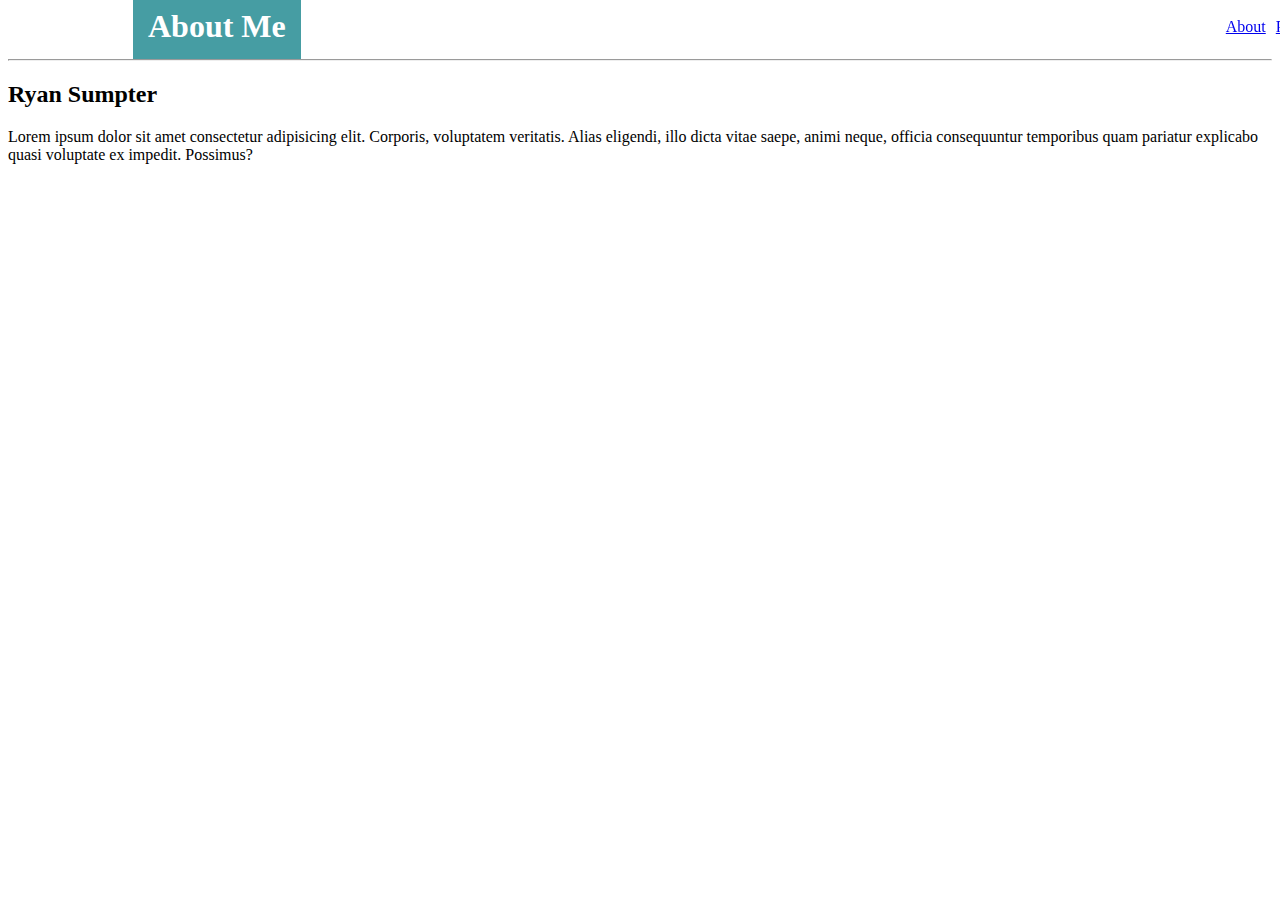
==== index.html @ 3c448bba "header with horizontal line" ====
<!DOCTYPE html>
<html lang="en">
<head>
    <meta charset="UTF-8">
    <meta name="viewport" content="width=device-width, initial-scale=1.0">
    <meta http-equiv="X-UA-Compatible" content="ie=edge">
    <title>My Portfolio</title>
    <link rel="stylesheet" type="text/css" href="./assets/css/style.css">
</head>
<body>
        <h1 id="about-me">About Me</h1>
            <a id="topLink1" href="a">About</a>
            <a id="topLink2" href="b">Portfolio</a>
            <a id="topLink3" href="c">Contact</a>
        <hr id="hr1">   
    <div id="content">
        <h2>Ryan Sumpter</h2>
        <p>Lorem ipsum dolor sit amet consectetur adipisicing elit. Corporis, voluptatem veritatis. Alias eligendi, illo dicta vitae saepe, animi neque, officia consequuntur temporibus quam pariatur explicabo quasi voluptate ex impedit. Possimus?</p>
    </div>
</body>
</html>
---- assets/css/style.css ----
#hr1 {
    margin-top: 0.9em;
}
#about-me {
    color: white;
    font-family: 'Georgia', Times, Times New Roman, serif;
    background-color: rgb(70, 157, 163);
    display: inline;
    margin: 125px;
    padding: 15px;
}
#topLink1 {
    position: fixed;
    margin-top: 10px;
    margin-left: 800px;
}
#topLink2 {
    position: fixed;
    margin-top: 10px;
    margin-left: 850px;
}
#topLink3 {
    position: fixed;
    margin-top: 10px;
    margin-left: 915px;
}

#content {
    hr
    float: top;
}
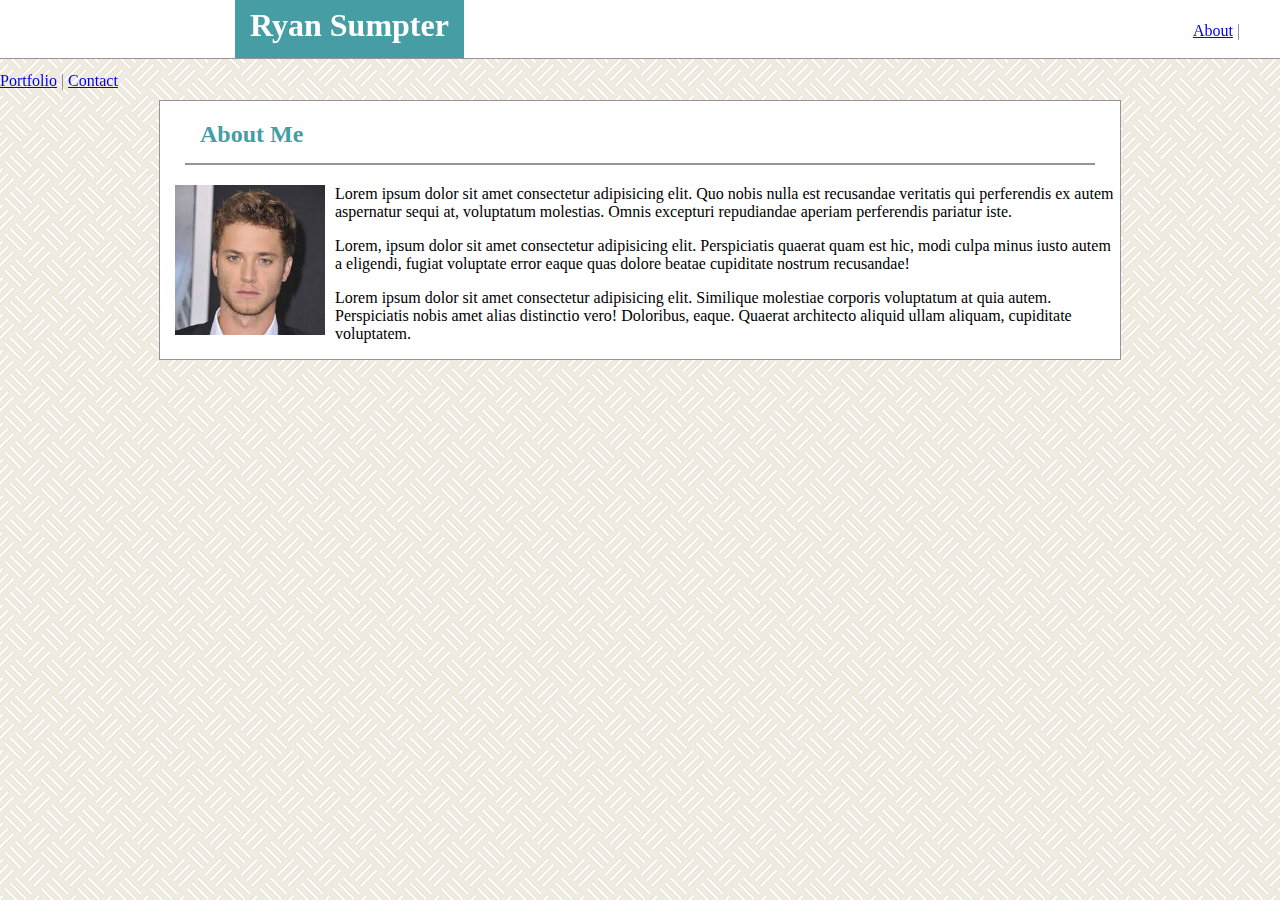
==== commit f32d3f64: "refactor divs, landing page almost complete" ====
--- a/index.html
+++ b/index.html
@@ -7,15 +7,25 @@
     <title>My Portfolio</title>
     <link rel="stylesheet" type="text/css" href="./assets/css/style.css">
 </head>
-<body>
-        <h1 id="about-me">About Me</h1>
-            <a id="topLink1" href="a">About</a>
-            <a id="topLink2" href="b">Portfolio</a>
-            <a id="topLink3" href="c">Contact</a>
-        <hr id="hr1">   
-    <div id="content">
-        <h2>Ryan Sumpter</h2>
-        <p>Lorem ipsum dolor sit amet consectetur adipisicing elit. Corporis, voluptatem veritatis. Alias eligendi, illo dicta vitae saepe, animi neque, officia consequuntur temporibus quam pariatur explicabo quasi voluptate ex impedit. Possimus?</p>
+<body background="./assets/images/floor-tile.png">
+
+    <div id="header">
+        <h1 id="my-name">Ryan Sumpter</h1>
+            <div id="navigation">
+                <ul>
+                    <li><a href="a">About</a></li>
+                    <li><a href="b">Portfolio</a></li>
+                    <li><a href="c">Contact</a></li>  
+                </ul>
+            </div>
+    </div>  
+
+    <div id="about-container">
+        <h2 id="about-me">About Me</h2>
+        <img src="./assets/images/testPic.jpeg">
+        <p>Lorem ipsum dolor sit amet consectetur adipisicing elit. Quo nobis nulla est recusandae veritatis qui perferendis ex autem aspernatur sequi at, voluptatum molestias. Omnis excepturi repudiandae aperiam perferendis pariatur iste.</p>
+        <p>Lorem, ipsum dolor sit amet consectetur adipisicing elit. Perspiciatis quaerat quam est hic, modi culpa minus iusto autem a eligendi, fugiat voluptate error eaque quas dolore beatae cupiditate nostrum recusandae!</p>
+        <p>Lorem ipsum dolor sit amet consectetur adipisicing elit. Similique molestiae corporis voluptatum at quia autem. Perspiciatis nobis amet alias distinctio vero! Doloribus, eaque. Quaerat architecto aliquid ullam aliquam, cupiditate voluptatem.</p>
     </div>
 </body>
 </html>--- a/assets/css/style.css
+++ b/assets/css/style.css
@@ -1,31 +1,62 @@
-#hr1 {
-    margin-top: 0.9em;
+#header {
+    height: 58px;
+    line-height: 50px;
+    background-color: rgb(255, 255, 255);
+    border-bottom: 1px solid rgb(150, 148, 148);
+    position: fixed;
+    top: 0px;
+    left: 0px;
+    right: 0px;
 }
-#about-me {
+
+#header * {
+    display: inline;
+}
+
+#my-name {
     color: white;
     font-family: 'Georgia', Times, Times New Roman, serif;
     background-color: rgb(70, 157, 163);
-    display: inline;
-    margin: 125px;
+    margin-left: auto;
+    margin: 235px;
     padding: 15px;
 }
-#topLink1 {
-    position: fixed;
-    margin-top: 10px;
-    margin-left: 800px;
-}
-#topLink2 {
-    position: fixed;
-    margin-top: 10px;
-    margin-left: 850px;
-}
-#topLink3 {
-    position: fixed;
-    margin-top: 10px;
-    margin-left: 915px;
+
+#about-container {
+    background-color: white;
+    top: 600px;
+    border: 1px solid rgb(150, 148, 148);
+    width: 960px;
+    margin-left: auto;
+    margin-right: auto;
+    margin-top: 100px;
+
 }
 
-#content {
-    hr
-    float: top;
+#about-me {
+    color:  rgb(70, 157, 163);
+    font-family: 'Georgia', Times, Times New Roman, serif;
+    background-color: white;
+    padding: 15px;
+    padding-top: 0px;
+    border-bottom: 2px solid rgb(150, 148, 148);
+    margin-left: 25px;
+    margin-right: 25px;
+}
+
+#navigation {
+    margin-left: 450px;
+}
+#navigation li:not(:first-child):before {
+    content: " | ";
+    color: gray;
+}
+
+#about-container img {
+    float: left;
+    padding-left: 15px;
+    padding-right: 10px;
+    padding-bottom: 10px;
+    width:150px;
+    height:150px;
 }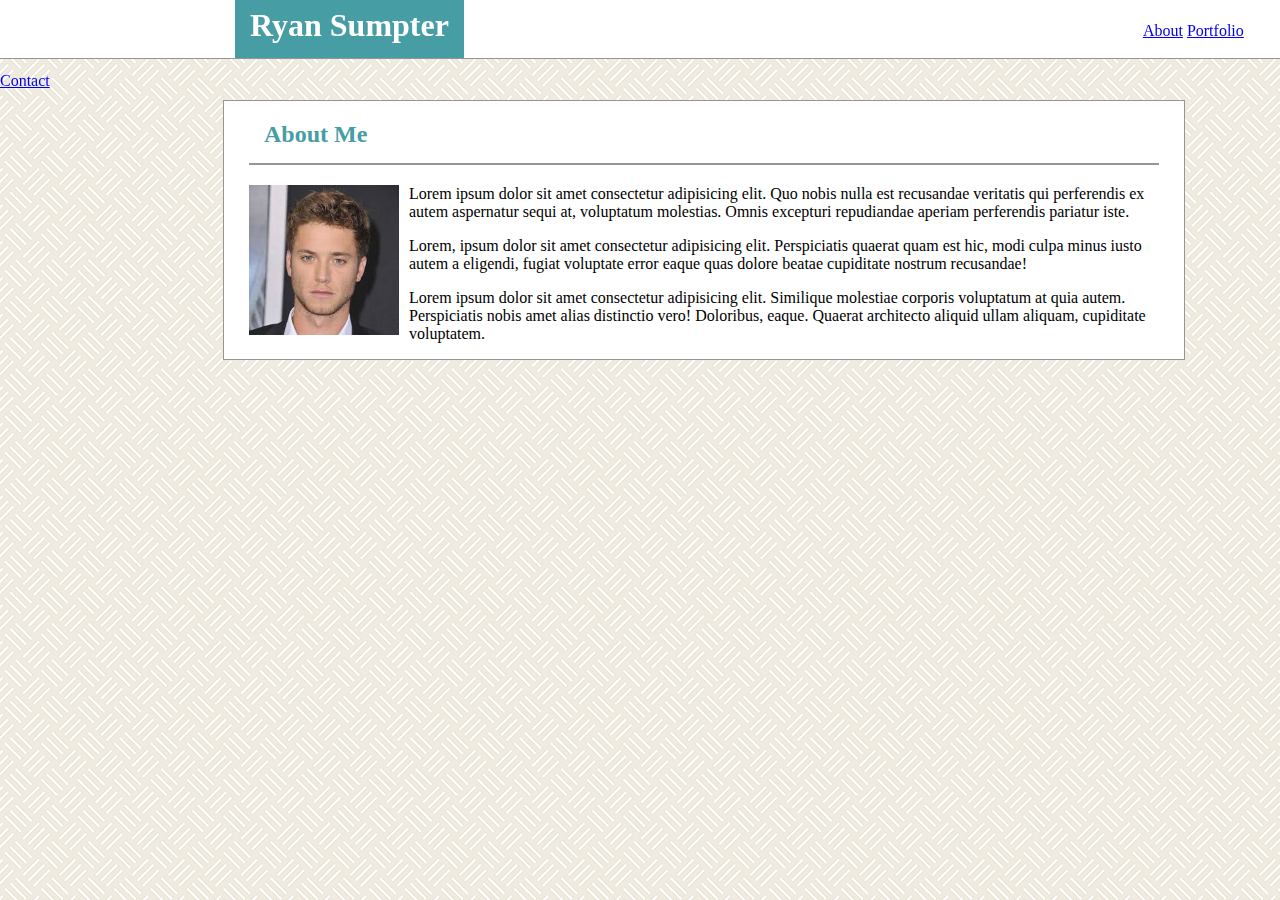
==== commit 68bed7e9: "added portfolio page" ====
--- a/index.html
+++ b/index.html
@@ -11,21 +11,21 @@
 
     <div id="header">
         <h1 id="my-name">Ryan Sumpter</h1>
-            <div id="navigation">
+            <div id="navigation"></div>
                 <ul>
-                    <li><a href="a">About</a></li>
-                    <li><a href="b">Portfolio</a></li>
-                    <li><a href="c">Contact</a></li>  
+                    <li><a href="index.html">About</a></li>
+                    <li><a href="portfolio.html">Portfolio</a></li>
+                    <li><a href="contact.html">Contact</a></li>
                 </ul>
             </div>
     </div>  
 
-    <div id="about-container">
-        <h2 id="about-me">About Me</h2>
-        <img src="./assets/images/testPic.jpeg">
-        <p>Lorem ipsum dolor sit amet consectetur adipisicing elit. Quo nobis nulla est recusandae veritatis qui perferendis ex autem aspernatur sequi at, voluptatum molestias. Omnis excepturi repudiandae aperiam perferendis pariatur iste.</p>
-        <p>Lorem, ipsum dolor sit amet consectetur adipisicing elit. Perspiciatis quaerat quam est hic, modi culpa minus iusto autem a eligendi, fugiat voluptate error eaque quas dolore beatae cupiditate nostrum recusandae!</p>
-        <p>Lorem ipsum dolor sit amet consectetur adipisicing elit. Similique molestiae corporis voluptatum at quia autem. Perspiciatis nobis amet alias distinctio vero! Doloribus, eaque. Quaerat architecto aliquid ullam aliquam, cupiditate voluptatem.</p>
+    <div class="container">
+        <h2 class="containerHeader">About Me</h2>
+        <img src="./assets/images/testPic.jpeg" id=myPic>
+        <p class="paragraph">Lorem ipsum dolor sit amet consectetur adipisicing elit. Quo nobis nulla est recusandae veritatis qui perferendis ex autem aspernatur sequi at, voluptatum molestias. Omnis excepturi repudiandae aperiam perferendis pariatur iste.</p>
+        <p class="paragraph">Lorem, ipsum dolor sit amet consectetur adipisicing elit. Perspiciatis quaerat quam est hic, modi culpa minus iusto autem a eligendi, fugiat voluptate error eaque quas dolore beatae cupiditate nostrum recusandae!</p>
+        <p class="paragrph">Lorem ipsum dolor sit amet consectetur adipisicing elit. Similique molestiae corporis voluptatum at quia autem. Perspiciatis nobis amet alias distinctio vero! Doloribus, eaque. Quaerat architecto aliquid ullam aliquam, cupiditate voluptatem.</p>
     </div>
 </body>
 </html>--- a/assets/css/style.css
+++ b/assets/css/style.css
@@ -7,6 +7,15 @@
     top: 0px;
     left: 0px;
     right: 0px;
+}
+
+#navigation {
+    margin-left: 400px;
+}
+
+#navigation li:not(:first-child):before {
+    content: " | ";
+    color: gray;
 }
 
 #header * {
@@ -22,18 +31,20 @@
     padding: 15px;
 }
 
-#about-container {
+.container {
     background-color: white;
     top: 600px;
     border: 1px solid rgb(150, 148, 148);
     width: 960px;
-    margin-left: auto;
-    margin-right: auto;
+    margin-left: 215px;
+    margin-right: 215px;
     margin-top: 100px;
+    height: 100%;
+
 
 }
 
-#about-me {
+.containerHeader {
     color:  rgb(70, 157, 163);
     font-family: 'Georgia', Times, Times New Roman, serif;
     background-color: white;
@@ -44,19 +55,66 @@
     margin-right: 25px;
 }
 
-#navigation {
-    margin-left: 450px;
-}
-#navigation li:not(:first-child):before {
-    content: " | ";
-    color: gray;
+.paragraph{
+    margin-right: 25px;
+    margin-left: 25px;
 }
 
-#about-container img {
+#myPic {
     float: left;
-    padding-left: 15px;
+    padding-left: 25px;
     padding-right: 10px;
     padding-bottom: 10px;
     width:150px;
     height:150px;
-}+}
+
+.image {
+    margin: auto;
+    margin-left: 20px;
+    float: left;
+    width: 230px;
+}
+
+.projects {
+    background-color: white
+}
+
+/* .columnL {
+margin-left: 25px;
+margin-right: 10px;
+margin-bottom: 10px;
+width:250px;
+height:250px;
+}
+
+.columnR {
+    margin-left: 10px;
+    margin-right: 10px;
+    margin-bottom: 10px;
+    width:250px;
+    height:250px;
+    } */
+
+#hangman {
+    position: relative 
+    top: 200px; 
+    left: 0; 
+    width: 100%; 
+    }
+
+#hangmantext {
+  position: absolute;
+  bottom: 20px;
+  right: 20px;
+  background-color: black;
+  color: rgb(247, 18, 18);
+  padding-left: 20px;
+  padding-right: 20px;
+  }
+
+  /* #rpg {
+      display: inline;
+      margin-left: 300px;
+      margin-top: 0px
+  } */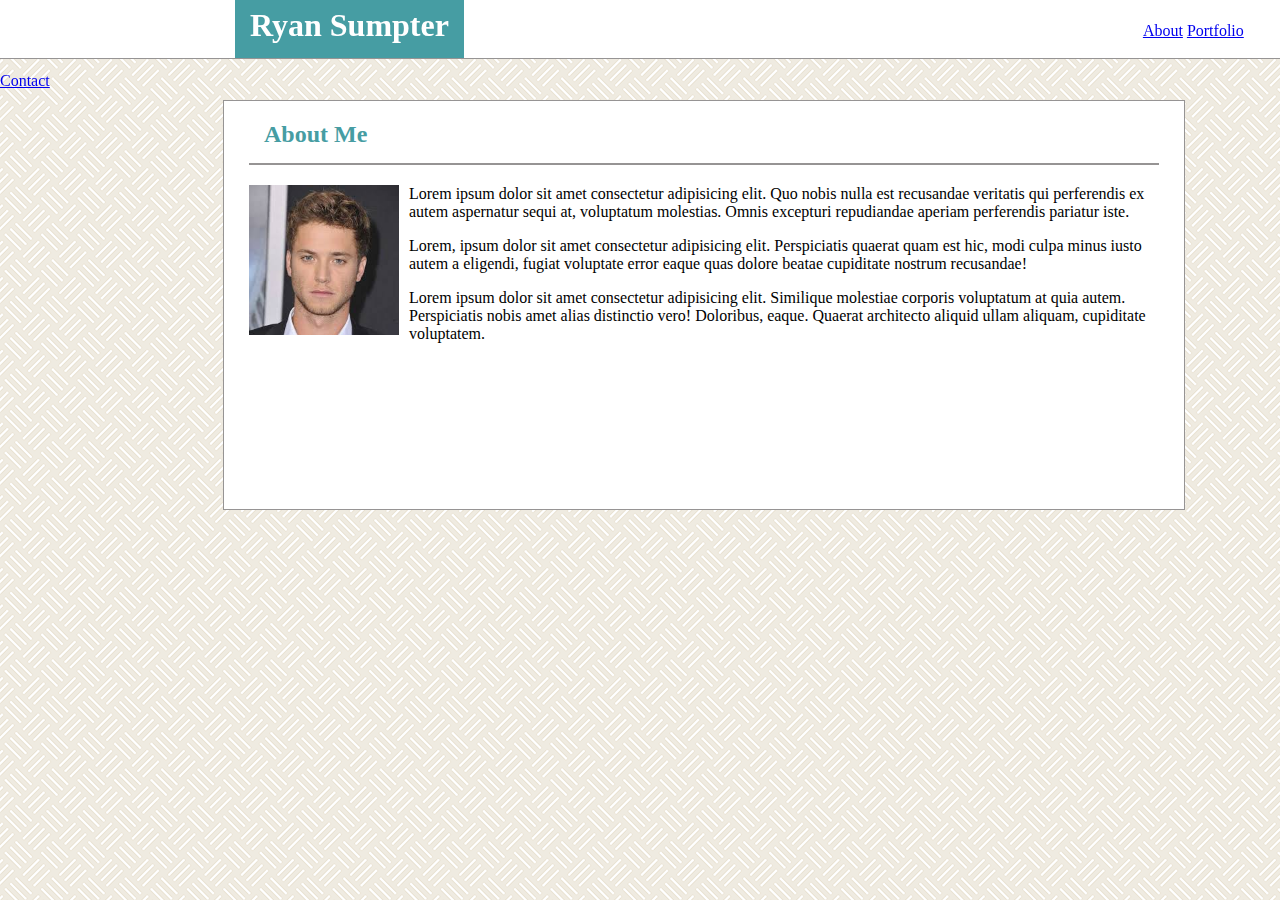
==== commit 23c01109: "pages finished" ====
--- a/index.html
+++ b/index.html
@@ -20,7 +20,7 @@
             </div>
     </div>  
 
-    <div class="container">
+    <div class="containerIndex">
         <h2 class="containerHeader">About Me</h2>
         <img src="./assets/images/testPic.jpeg" id=myPic>
         <p class="paragraph">Lorem ipsum dolor sit amet consectetur adipisicing elit. Quo nobis nulla est recusandae veritatis qui perferendis ex autem aspernatur sequi at, voluptatum molestias. Omnis excepturi repudiandae aperiam perferendis pariatur iste.</p>
--- a/assets/css/style.css
+++ b/assets/css/style.css
@@ -31,7 +31,7 @@
     padding: 15px;
 }
 
-.container {
+.containerIndex {
     background-color: white;
     top: 600px;
     border: 1px solid rgb(150, 148, 148);
@@ -40,8 +40,29 @@
     margin-right: 215px;
     margin-top: 100px;
     height: 100%;
-
-
+    padding-bottom: 150px;
+}
+.containerPortfolio {
+    background-color: white;
+    top: 600px;
+    border: 1px solid rgb(150, 148, 148);
+    width: 960px;
+    margin-left: 215px;
+    margin-right: 215px;
+    margin-top: 100px;
+    height: 100%;
+    padding-bottom: 500px;
+}
+.containerContact {
+    background-color: white;
+    top: 600px;
+    border: 1px solid rgb(150, 148, 148);
+    width: 960px;
+    margin-left: 215px;
+    margin-right: 215px;
+    margin-top: 100px;
+    height: 100%;
+    padding-bottom: 55px;
 }
 
 .containerHeader {
@@ -80,41 +101,74 @@
     background-color: white
 }
 
-/* .columnL {
-margin-left: 25px;
-margin-right: 10px;
-margin-bottom: 10px;
-width:250px;
-height:250px;
-}
-
-.columnR {
-    margin-left: 10px;
-    margin-right: 10px;
-    margin-bottom: 10px;
-    width:250px;
-    height:250px;
-    } */
-
-#hangman {
-    position: relative 
-    top: 200px; 
-    left: 0; 
-    width: 100%; 
-    }
-
-#hangmantext {
+.hangmanText {
   position: absolute;
-  bottom: 20px;
-  right: 20px;
-  background-color: black;
-  color: rgb(247, 18, 18);
-  padding-left: 20px;
-  padding-right: 20px;
+  top: 320px;
+  left: 245px;
+  background-color: rgb(70, 157, 163);
+  color: white;
+  padding-left: 72px;
+  padding-right: 72px;
   }
 
-  /* #rpg {
-      display: inline;
-      margin-left: 300px;
-      margin-top: 0px
-  } */+.rpgText {
+    position: absolute;
+    top: 320px;
+    left: 494px;
+    background-color: rgb(70, 157, 163);
+    color: white;
+    padding-left: 67px;
+    padding-right: 66px;
+  }
+  .triviaText {
+    position: absolute;
+    top: 320px;
+    left: 744px;
+    background-color: rgb(70, 157, 163);
+    color: white;
+    padding-left: 62px;
+    padding-right: 62px;
+  }
+  .widgetText {
+    position: absolute;
+    top: 550px;
+    left: 245px;
+    background-color: rgb(70, 157, 163);
+    color: white;
+    padding-left: 83px;
+    padding-right: 83px;
+  }
+  .rpsText {
+    position: absolute;
+    top: 550px;
+    left: 494px;
+    background-color: rgb(70, 157, 163);
+    color: white;
+    padding-left: 31px;
+    padding-right: 31px;
+  }
+  .form{
+      padding-left: 30px;
+      color: gray;
+  }
+
+.inputField{
+    width: 900px;
+    padding-bottom: 10px;
+    margin-bottom: 8px;
+}
+.messageField{
+    width: 900px;
+    padding-bottom: 400px;
+    margin-bottom: 8px;
+}
+.button{
+    color: white;
+    font-size: 14px;
+    background-color: rgb(70, 157, 163);
+    padding-left: 8px;
+    padding-right: 8px;
+    padding-top: 4px;
+    padding-bottom: 4px;
+    margin-left: 30px;
+}